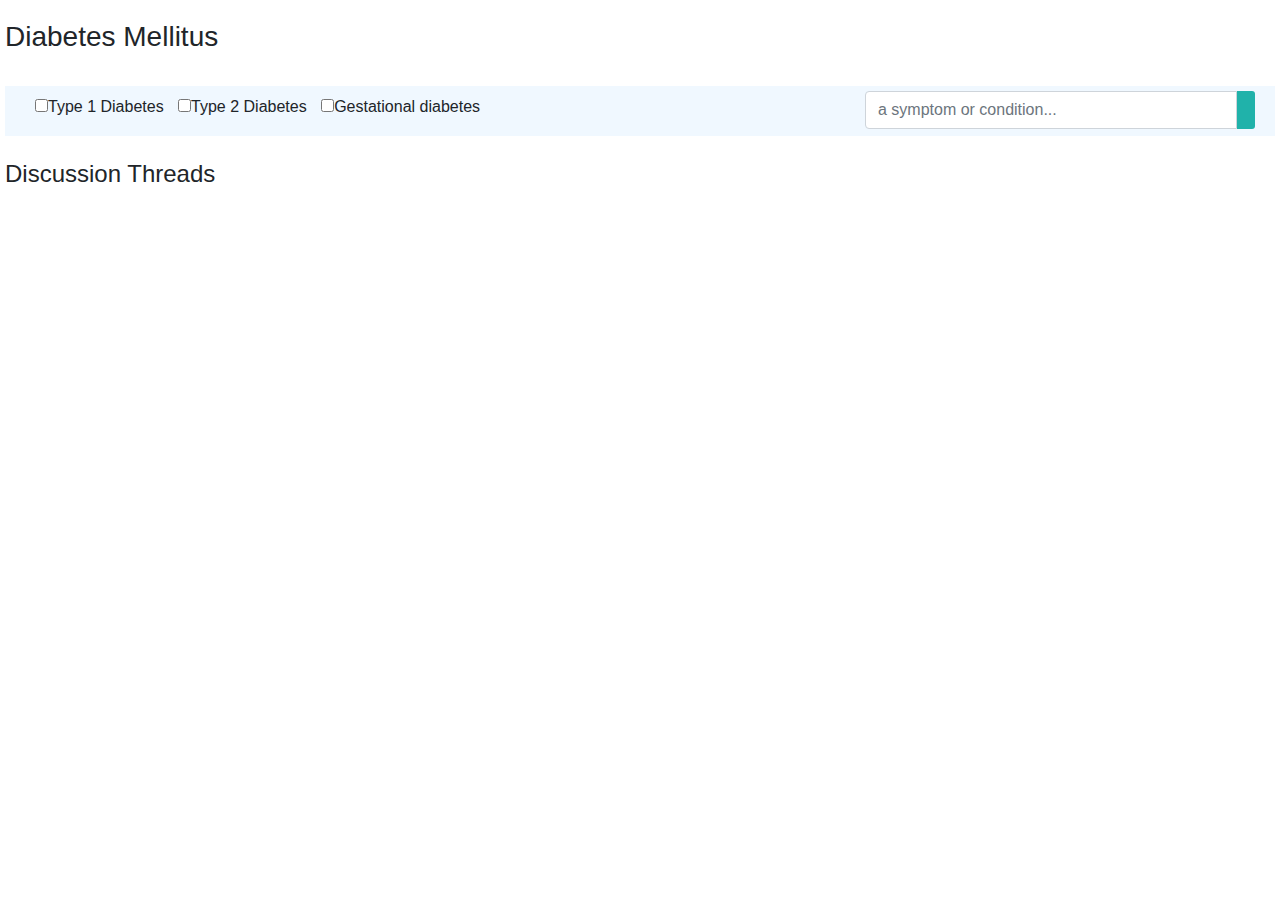
==== Index.html @ c8a56747 "ui" ====
<!DOCTYPE html>
<html lang="en">
<head>
  <title>Healthcare Mining</title>
  <meta charset="utf-8">
  <meta name="viewport" content="width=device-width, initial-scale=1">
  <link rel="stylesheet" href="https://maxcdn.bootstrapcdn.com/bootstrap/4.3.1/css/bootstrap.min.css">
  <link rel="stylesheet" href="https://use.fontawesome.com/releases/v5.7.2/css/all.css" integrity="sha384-fnmOCqbTlWIlj8LyTjo7mOUStjsKC4pOpQbqyi7RrhN7udi9RwhKkMHpvLbHG9Sr" crossorigin="anonymous">
  <link rel="stylesheet" href="custom.css">
  <script src="https://ajax.googleapis.com/ajax/libs/jquery/3.3.1/jquery.min.js"></script>
  <script src="https://cdnjs.cloudflare.com/ajax/libs/popper.js/1.14.7/umd/popper.min.js"></script>
  <script src="https://maxcdn.bootstrapcdn.com/bootstrap/4.3.1/js/bootstrap.min.js"></script>
</head>

<body onload="getThreads()">
<div class="container-fluid main-container">
	<div class="row ">
	
			<h3>
				Diabetes Mellitus
			</h3>
	
    </div>
    <br>
	<div class="row search-form">

        <!-- Search form -->
        <div class="col-md-8">
                <form>
                        <div class="checkbox">
                          <label><input type="checkbox" value="">Type 1 Diabetes</label>
                        </div>
                        <div class="checkbox">
                          <label><input type="checkbox" value="">Type 2 Diabetes</label>
                        </div>
                        <div class="checkbox">
                          <label><input type="checkbox" value="" >Gestational diabetes</label>
                        </div>
                      </form>
        </div>
        <div class="col-md-4">
            <div class="input-group">
                <input id="search-text" type="text" class="form-control" name="search-text" placeholder="a symptom or condition...">
                <span class="input-group-addon search-icon">&nbsp;&nbsp;<i class="fas fa-search" onclick="searchThreads($('#search-text').val())"></i>&nbsp;&nbsp;</span>   
            </div>
        </div>
    </div>
    <div class="row" style="display:none">
        <h5>Showing results for <span style="color:dodgerblue">"low blood sugar"</span></h5>
    </div>
	<div class="row">
		<div class="col-md-12">
			<div class="row">
				<div class="col-md-8 inbox-chat-col">
                    <br>
                    <h4>Discussion Threads</h4>
                        <div class="inbox_chat" id="loader" style="display:none">
                                <div class="chat_list active_chat">
                                  <div class="chat_people">
                                    <div class="chat_ib">
                                      <h5>Feeling low levels but levels are fine</h5>
                                        <p class='post-message'>Over the past year I have been feeling increasingly dizzy, lightheaded and having the most horrible headaches. For the past week or so I have decided to track my levels, although on a not consistent basis. And I test when I start feeling the symptoms but my levels are still in the 113 range. I am getting frustrated with feeling this way and having no answers. If anyone could give some insight it would be much appreciated.</p>
                                        <button type="button" class="readmore-btn btn btn-primary" data-toggle="collapse" data-target="#t1">+See Thread</button>
                                    </div>
                                  </div>
                                </div>
                                        <div id="t1" data-toggle="false" class="collapse">
                                          <div class="chat_list">
                                          <div class="chat_people">
                                              <div class="chat_ib">
                                              <h5>RE: Could I have low blood sugar? </h5>
                                              <p>Although your symptoms "suggest" diabetes, there are some conditions that can "mimic" diabetes (hyperglycemia) or hypoglycemia. Taking drugs like anti-inflammatories (steroids) or anti-psychotics can cause symptoms similar to what you describe (but your doctor would already know this). Cushing's disease. Pancreatitis is another. Bottomline: Your symptoms, if chronic, should be investigated by your doctor, asap. Tests must be run.</p>
                                              </div>
                                          </div>
                                          </div>
                                        </div>

                                <div class="chat_list active_chat">
                                        <div class="chat_people">
                                          <div class="chat_ib">
                                            <h5>Could I have low blood sugar?<span class="chat_date"></span></h5>
                                              <p class='post-message'>Hi,

                                                    I am concerned about having low-blood sugar as I am experiencing some symptoms which fit in with this illness. I haven't sought professional help yet, as I not sure whether to or not. So, I thought I would post this to the message boards.
                                                    
                                                    I am experiencing these symptoms:
                                                    
                                                    - Shaking and cold chills
                                                    - Relentless <span class="badge badge-warning">headache</span> (worse when I cough or bend)
                                                    - Moody and irritable
                                                    - No appetite
                                                    - Nausea
                                                    - <span class="badge badge-danger">lightheaded</span>
                                                    - Tiredness and weakness
                                                    - <span class="badge badge-success">Dizziness</span>
                                                    - Trouble sleeping (waking early around 3 am)
                                                    - <span class="badge badge-primary">Sweat</span>ing profusely
                                                    - Night <span class="badge badge-primary">sweats</span>
                                                    
                                                    What makes me suspect that I have low-blood sugar is that when i experience these symptoms, I feel better when I eat or drink something with sugar or heavy carbs. When I start getting these symptoms my headache suddenly comes on and then when I consume sugary foods it goes away instantly. 
                                                    
                                                    I appreciate any help with with this. 
                                                    
                                                    Thanks,
                                                    
                                                    Imogen.</p>
                                              <button type="button" class="readmore-btn btn btn-primary" data-toggle="collapse" data-target="#t2">+See Thread</button>
                                          </div>
                                        </div>
                                      </div>
                                      <div id="t2" data-toggle="false">
                                          <div class="chat_list">
                                          <div class="chat_people">
                                              <div class="chat_ib">
                                              <h5>RE: Could I have low blood sugar? <span class="chat_date"></span></h5>
                                              <p>Although your symptoms "suggest" diabetes, there are some conditions that can "mimic" diabetes (hyperglycemia) or hypoglycemia. Taking drugs like anti-inflammatories (steroids) or anti-psychotics can cause symptoms similar to what you describe (but your doctor would already know this). Cushing's disease. Pancreatitis is another. Bottomline: Your symptoms, if chronic, should be investigated by your doctor, asap. Tests must be run.</p>
                                              </div>
                                          </div>
                                          </div>
                                      </div>
                </div>
            </div>
        <div class="col-md-4 " id="b" style = "display:none">
                </br>
                        <h4>Found Symptoms</h4>
                                <ul >
                                        <li><span class="badge badge-success">Dizziness</span> </li>
                                        <li><span class="badge badge-warning">Lightheadedness</span> </li>
                                        <li><span class="badge badge-danger">Sweats</span> </li>
                                        <li><span class="badge badge-primary">Headaches</span> </li>
                                    </ul>
                            </div> 

        <div class="col-md-4 " id="a" style = "display:none">
                </br>
                        <h4 id="ah">Common Symptoms</h4>
                        <h4 id="bh" style = "display:none">Found Symptoms</h4>
                                <ul>
                                        <li id="l1" style = "display:none"><span class="badge badge-success" style = "display:none" id="s1">Dizziness</span> </li>
                                        <li id="l2" style = "display:none"><span class="badge badge-warning" style = "display:none" id="s2">Dizziness</span> </li>
                                        <li id="l3" style = "display:none"><span class="badge badge-danger" style = "display:none" id="s3">Dizziness</span> </li>
                                        <li id="l4" style = "display:none"><span class="badge badge-primary" style = "display:none" id="s4">Dizziness</span> </li>
                                        <li id="l5" style = "display:none"><span class="badge badge-success" style = "display:none" id="s5">Dizziness</span> </li>
                                        <li id="l6" style = "display:none"><span class="badge badge-warning" style = "display:none" id="s6">Dizziness</span> </li>
                                        <li id="l7" style = "display:none"><span class="badge badge-danger" style = "display:none" id="s7">Dizziness</span> </li>
                                        <li id="l8" style = "display:none"><span class="badge badge-primary" style = "display:none" id="s8">Dizziness</span> </li>
                                        <li id="l9" style = "display:none"><span class="badge badge-success" style = "display:none" id="s9">Dizziness</span> </li>
                                        <li id="l10" style = "display:none"><span class="badge badge-warning" style = "display:none" id="s10">Dizziness</span> </li>
                                        <li id="l11" style = "display:none"><span class="badge badge-danger" style = "display:none" id="s11">Dizziness</span> </li>
                                        <li id="l12" style = "display:none"><span class="badge badge-primary" style = "display:none" id="s12">Dizziness</span> </li>
                                        <li id="l13" style = "display:none"><span class="badge badge-success" style = "display:none" id="s13">Dizziness</span> </li>
                                        <li id="l14" style = "display:none"><span class="badge badge-warning" style = "display:none" id="s14">Dizziness</span> </li>
                                        <li id="l15" style = "display:none"><span class="badge badge-danger" style = "display:none" id="s15">Dizziness</span> </li>
                                        <li id="l16" style = "display:none"><span class="badge badge-primary" style = "display:none" id="s16">Dizziness</span> </li>
                                        <li id="l17" style = "display:none"><span class="badge badge-success" style = "display:none" id="s17">Dizziness</span> </li>
                                        <li id="l18" style = "display:none"><span class="badge badge-warning" style = "display:none" id="s18">Dizziness</span> </li>
                                        <li id="l19" style = "display:none"><span class="badge badge-danger" style = "display:none" id="s19">Dizziness</span> </li>
                                        <li id="l20" style = "display:none"><span class="badge badge-primary" style = "display:none" id="s20">Dizziness</span> </li>
                                    </ul>
                            </div> 
				</div>
			</div>
		</div>
	</div>
</div>
</body>
<script>

  var req = 1;	
  function getThreads(){
    var url = "http://127.0.0.1:8000/threads/get-threads/";
    var req = '{"symptom":""}';
    $.ajax({
      type: "POST",
      url: url,
      contentType: "application/json",
      data: req,
      success: function(res) {loadData(res);},
      error: function(res) {"No server"},
      dataType: "json"
    });
  }
  function loadData(res) {

    var t = res;
    console.log(t);
    var related = t.related_symptoms;
    console.log(related);
    var i = 1;
    for (var a in related) {
      console.log(related[a]);
      if (related[a] == "") {
        continue;
      }
      $('#l'+i).show();
      $('#s'+i).show();
      $('#s'+i).text(related[a]);
      i++;
    }
    if (i >= 2) {
      $('#a').show();
    }
    discussionThreads(res);
  }

  function searchThreads(str){
    var url = "http://127.0.0.1:8000/threads/get-threads/";
    var req = '{"symptom":"'+str+'"}';
    $.ajax({
      type: "POST",
      url: url,
      contentType: "application/json",
      data: req,
      success: function(res) {ajaxData(res);},
      error: function(res) {"No server"},
      dataType: "json"
    });
  }
  function ajaxData(res) {
    $('#ah').hide();
    $('#bh').show();
    var k = 1;
    while (k <= 20) {
      $('#l'+k).hide();
      k++;
    }
    var t = res;
    console.log(t);
    var related = t.related_symptoms;
    console.log(related);
    var i = 1;
    for (var a in related) {
      console.log(related[a]);
      if (related[a] == "") {
        continue;
      }
      $('#l'+i).show();
      $('#s'+i).show();
      $('#s'+i).text(related[a]);
      i++;
    }
    if (i >= 2) {
      $('#a').show();
    }
    discussionThreads(res);
  }

  function discussionThreads(res) {
    var t = res;
    var threads = t.threads;
    var k = 1;

    var text = "";
    var pref = '<div class="chat_list active_chat"><div class="chat_people"><div class="chat_ib"><h5>';
    var midf = '</h5><p class="post-message">';
    var mipf = '</p><button type="button" class="readmore-btn btn btn-primary" data-toggle="collapse" data-target="#t';
    var posf = '">+See Thread</button></div></div></div>';

    var repf = '<div id="t';
    var rtif = '" data-toggle="false" class="collapse">';
    var rprf = '<div class="chat_list"><div class="chat_people"><div class="chat_ib"><h5>RE: ';
    var rmif = '</h5><p>';
    var rpof = '</p></div></div></div>';
    var rcdf = '</div>';



    for (var a in threads) {
      if (a == "") {
        continue;
      }

      for (var i in threads[a]) {

        var title = threads[a][i].title;
        var body = threads[a][i].body;
        text += pref + title + midf + body + mipf + k + posf + repf+ k + rtif;
        console.log(title);
        console.log(body);
        var replies = threads[a][i].replies;

        for (var j in replies) {
          console.log(replies[j]);
          text += rprf + title + rmif + replies[j] + rpof;
        }
        text += rcdf;
        k++;
      }
    }
    document.getElementById('loader').innerHTML = text;
    document.getElementById('loader').style.display = "block";
  }


</script>
</html>
---- custom.css ----
.fa, .fab, .fal, .far, .fas {
    line-height: 2;
}

.search-icon{
    border: 2px;
    border-top-right-radius: 3px;
    border-bottom-right-radius: 3px;
    background-color: lightseagreen
}

.main-container{
    padding:20px;
}

.search-form{
    background-color: aliceblue;
    padding:5px;
    line-height: 2;
}

.checkbox{
    display:inline-block;
    padding-left: 10px;
}

.readmore-btn
{
    float: right;
    padding: 3px;
}

.post-message{
    float:left;
}

.inbox-chat-col{
    padding:0px;
}
/*chat*/

.chat_ib {
  float: left;
  padding: 0 0 0 15px;
  width: 88%;
}

.chat_list {
    border-bottom: 1px solid #c4c4c4;
    margin: 0;
    padding: 18px 16px 10px;
  }

.chat_people{ overflow:hidden; clear:both;}

.inbox_chat { max-height: 650px; overflow-y: scroll;}

.active_chat{ background:#ebebeb; border-top: 2px solid white}

.messaging { padding: 0 0 50px 0;}

.chat_ib h5 span {
    font-size: 13px;
    float: right;
}
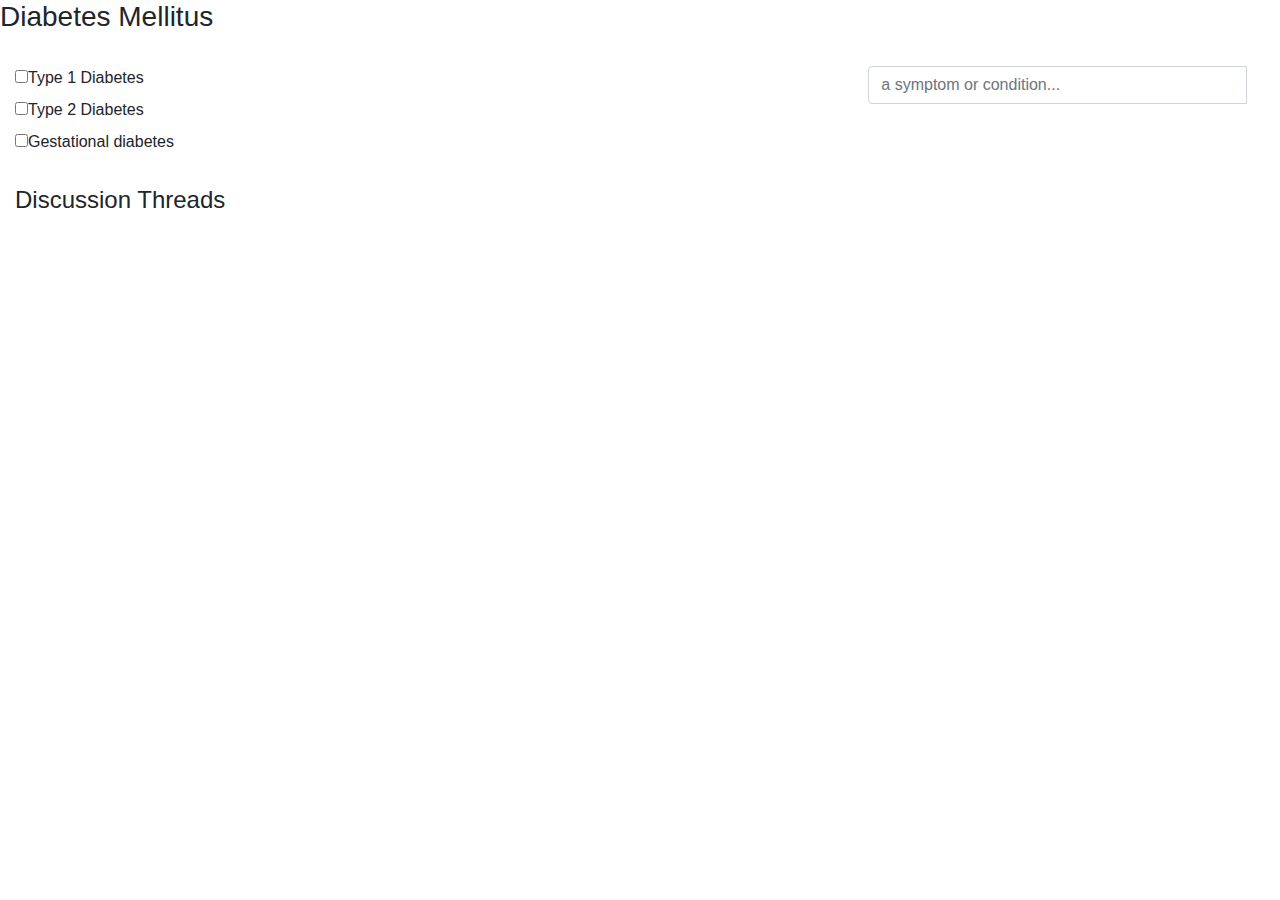
==== commit e58bc4b8: "alert in ajax call" ====
--- a/Index.html
+++ b/Index.html
@@ -176,12 +176,11 @@
       contentType: "application/json",
       data: req,
       success: function(res) {loadData(res);},
-      error: function(res) {"No server"},
+      error: function(res) {alert("No server")},
       dataType: "json"
     });
   }
   function loadData(res) {
-
     var t = res;
     console.log(t);
     var related = t.related_symptoms;
@@ -212,7 +211,7 @@
       contentType: "application/json",
       data: req,
       success: function(res) {ajaxData(res);},
-      error: function(res) {"No server"},
+      error: function(res) {alert("No server")},
       dataType: "json"
     });
   }
